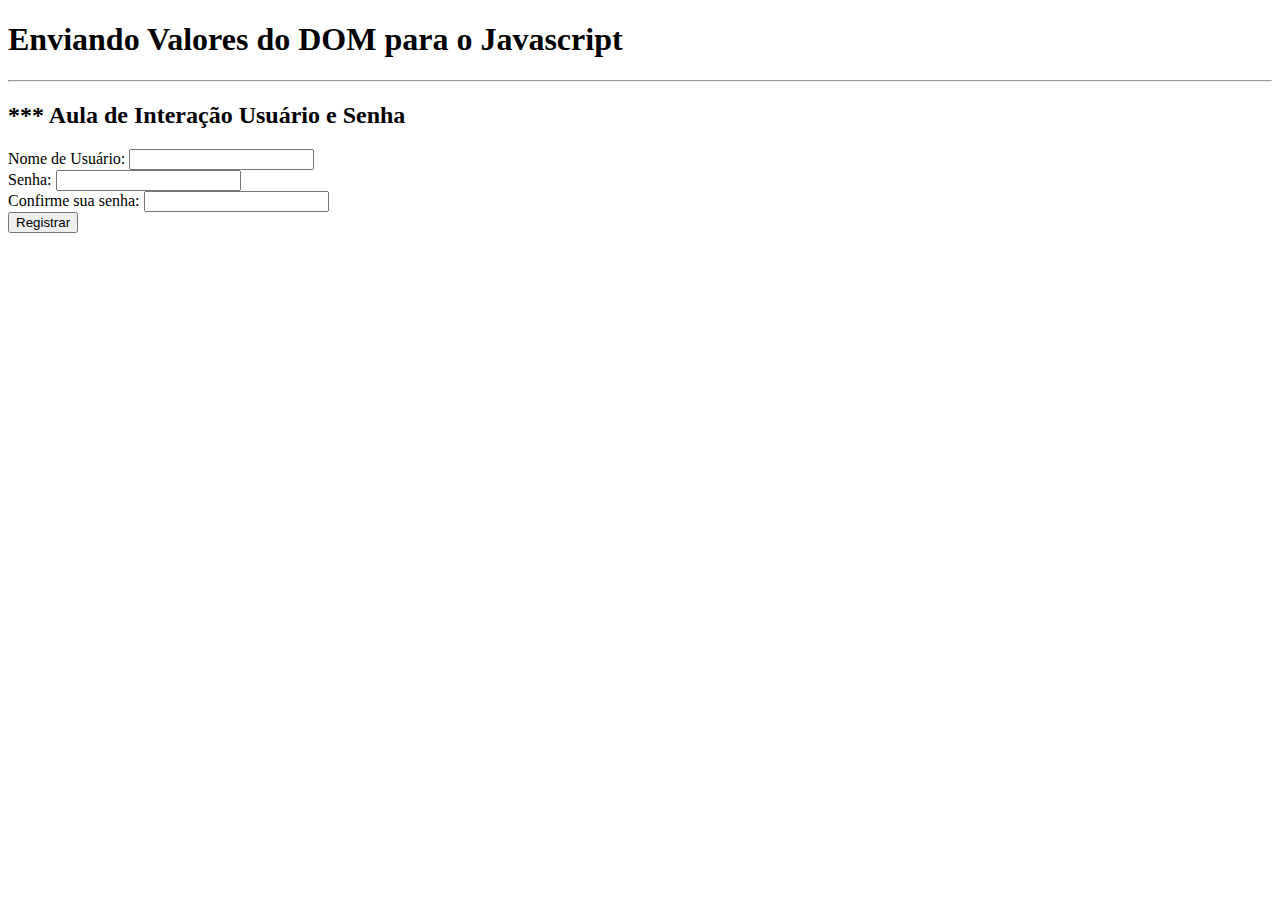
==== javascript/aula-04/Eventos/Enviando valores/index.html @ f7c355e6 "aula de eventos de login" ====
<!DOCTYPE html>
<html lang="en">
<head>
  <meta charset="UTF-8">
  <meta http-equiv="X-UA-Compatible" content="IE=edge">
  <meta name="viewport" content="width=device-width, initial-scale=1.0">
  <title>Enviando Valores do DOM para o Javascript</title>
  <script src="./index.js"></script>
</head>
<body>
  <h1>Enviando Valores do DOM para o Javascript</h1>
  <hr>

  <h2>*** Aula de Interação Usuário e Senha</h2>
  <section>
    <label for="username">Nome de Usuário:</label>
    <input type="text" name="username" id="username">
    <br>
    <label for="password">Senha:</label>
    <input type="password" name="password" id="password">
    <br>
    <label for="passwordConfirmation">Confirme sua senha:</label>
    <input type="password" name="passwordConfirmation" id="passwordConfirmation">
    <br>
    <button onclick="register(this.parentNode)">Registrar</button>
  </section>
</body>

</html>
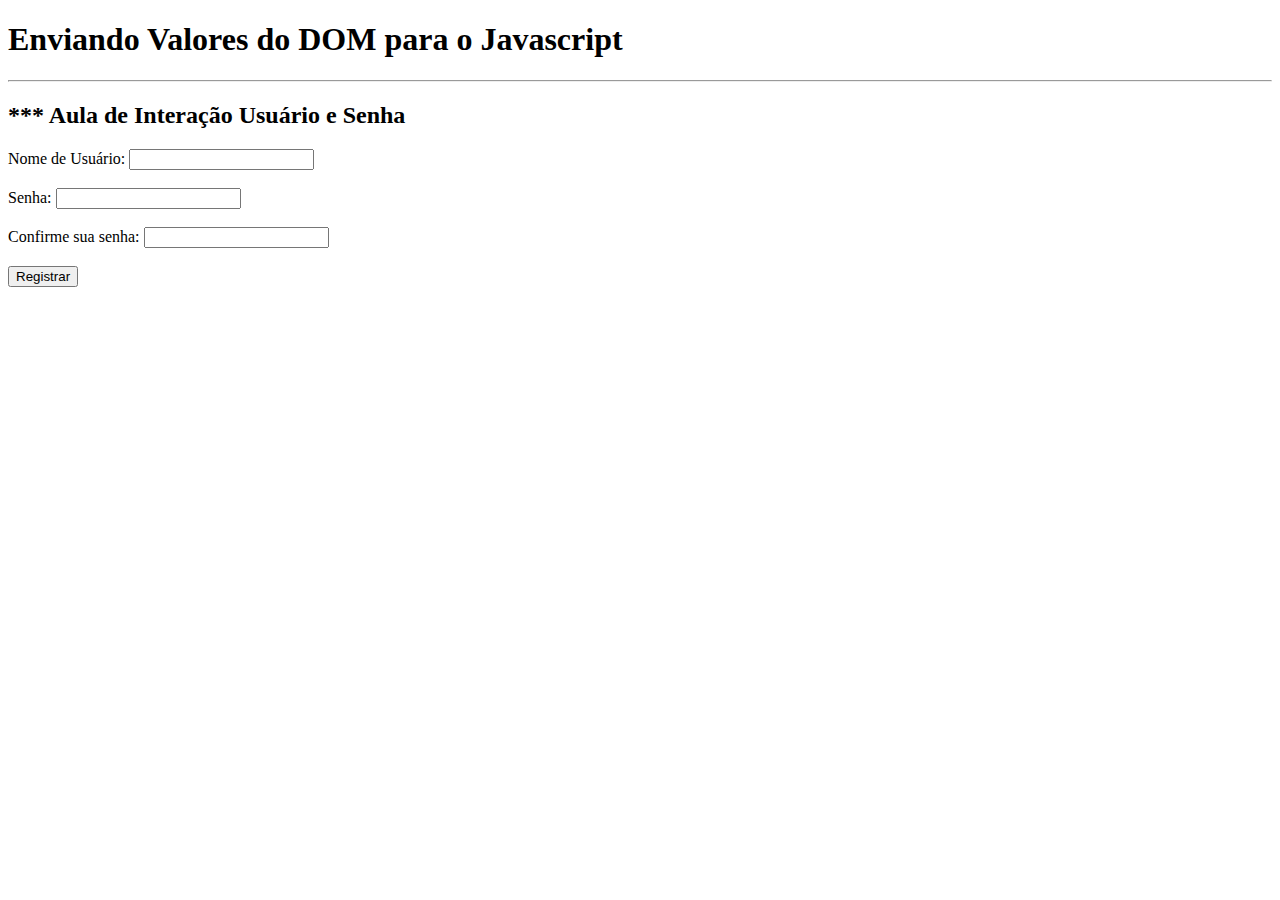
==== commit 58349d12: "Modificação da variavel element" ====
--- a/javascript/aula-04/Eventos/Enviando valores/index.html
+++ b/javascript/aula-04/Eventos/Enviando valores/index.html
@@ -14,14 +14,15 @@
   <h2>*** Aula de Interação Usuário e Senha</h2>
   <section>
     <label for="username">Nome de Usuário:</label>
-    <input type="text" name="username" id="username">
-    <br>
+    <input type="text" 
+    name="username" id="username">
+    <br><br>
     <label for="password">Senha:</label>
     <input type="password" name="password" id="password">
-    <br>
+    <br><br>
     <label for="passwordConfirmation">Confirme sua senha:</label>
     <input type="password" name="passwordConfirmation" id="passwordConfirmation">
-    <br>
+    <br><br>
     <button onclick="register(this.parentNode)">Registrar</button>
   </section>
 </body>
